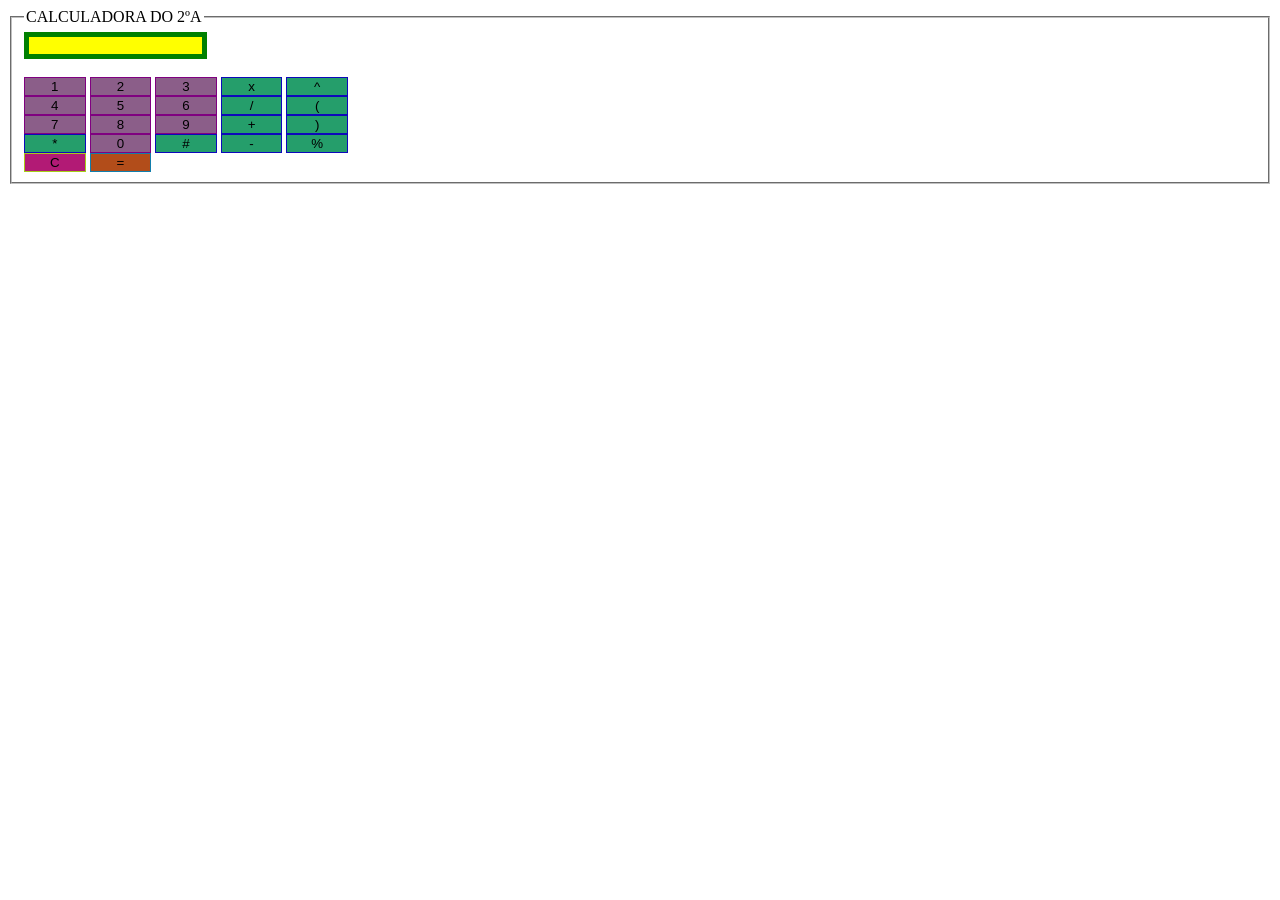
==== calculadora.html @ 992c8a3c "Create calculadora.html" ====
<!DOCTYPE html>
<html lang="en">
<head>
    <meta charset="UTF-8">
    <meta name="viewport" content="width=device-width, initial-scale=1.0">
    <title>CALCULADORA</title>
    <style>
        .campo{
            background-color: yellow;
            border:5px solid green;
        }
        .botao{
            width:5%;
            height:3%;
            background-color: rgb(139, 94, 137);
            border:1.5px solid purple;
        }
        .botao2{
            width:5%;
            height:3%;
            background-color: rgb(37, 158, 107);
            border:1.5px solid rgb(14, 8, 187);
        }
        .botao3{
            width:5%;
            height:3%;
            background-color: rgb(178, 26, 117);
            border:1.5px solid rgb(166, 206, 24);
        }
        .botao4{
            width:5%;
            height:3%;
            background-color: rgb(178, 77, 26);
            border:1.5px solid rgb(18, 126, 172);
        }
    </style>
    <script>
            function adicionar(valor){
                document.getElementById("campo").value += valor;
            }
            function limpar(){
                document.getElementById("campo").value = "";

            }
    </script>
</head>
<body>
    <fieldset>
        <legend>CALCULADORA DO 2ºA</legend>
        <input type="text" id="campo" class="campo"><br><br>
        <button class="botao"onclick="adicionar('1')">1</button>
        <button class="botao"onclick="adicionar('2')">2</button>
        <button class="botao"onclick="adicionar('3')">3</button>
        <button class="botao2">x</button>
        <button class="botao2">^</button>
        <br>
        <button class="botao"onclick="adicionar('4')">4</button>
        <button class="botao"onclick="adicionar('5')">5</button>
        <button class="botao"onclick="adicionar('6')">6</button>
        <button class="botao2"onclick="adicionar('/')">/</button>
        <button class="botao2"onclick="adicionar('(')">(</button>
        <br>
        <button class="botao"onclick="adicionar('7')">7</button>
        <button class="botao"onclick="adicionar('8')">8</button>
        <button class="botao"onclick="adicionar('9')">9</button>
        <button class="botao2"onclick="adicionar('+')">+</button>
        <button class="botao2"onclick="adicionar(')')">)</button>
        <br>
        <button class="botao2">*</button>
        <button class="botao"onclick="adicionar('0')">0</button>
        <button class="botao2"onclick="adicionar('#')">#</button>
        <button class="botao2"onclick="adicionar('-')">-</button>
        <button class="botao2"onclick="adicionar('%')">%</button>
        <br>
        <button class="botao3"onclick="limpar()">C</button>
        <button class="botao4"onclick="adicionar('=')">=</button>
    </fieldset>
</body>
</html>
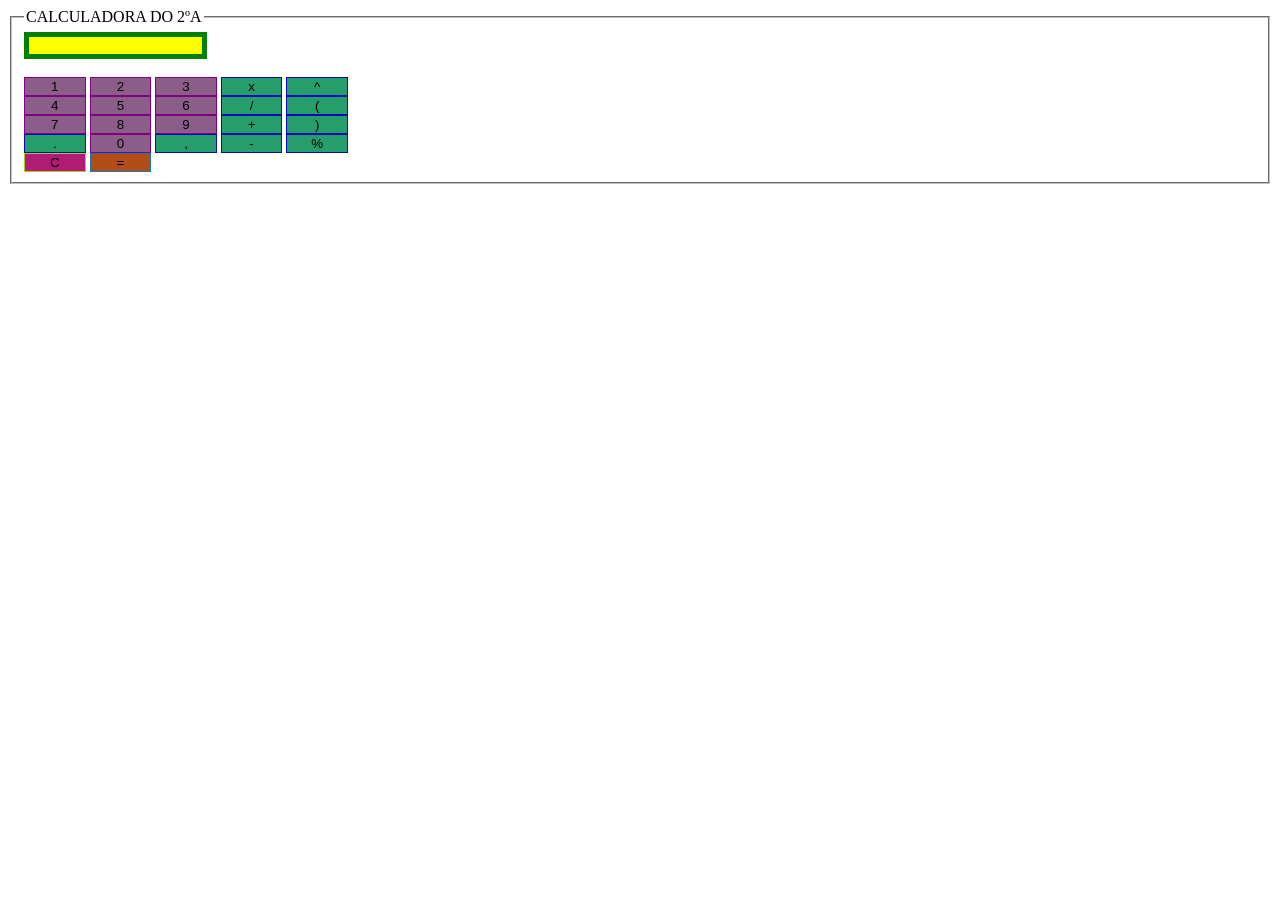
==== commit fa672de2: "Update calculadora.html" ====
--- a/calculadora.html
+++ b/calculadora.html
@@ -4,7 +4,7 @@
 <head>
     <meta charset="UTF-8">
     <meta name="viewport" content="width=device-width, initial-scale=1.0">
-    <title>CALCULADORA</title>
+    <title>Document</title>
     <style>
         .campo{
             background-color: yellow;
@@ -36,45 +36,52 @@
         }
     </style>
     <script>
-            function adicionar(valor){
-                document.getElementById("campo").value += valor;
+        function adicionar(valor){
+            document.getElementById("campo").value += valor;
+        }
+        function limpar(){
+            document.getElementById("campo").value = "";
+        }
+        function calcular(){
+            var campo = document.getElementById("campo");
+            try{
+               campo.value = eval(campo.value); 
+            }catch(error){
+                campo.value ="Erro";
             }
-            function limpar(){
-                document.getElementById("campo").value = "";
-
-            }
+        }
     </script>
 </head>
 <body>
     <fieldset>
         <legend>CALCULADORA DO 2ºA</legend>
-        <input type="text" id="campo" class="campo"><br><br>
-        <button class="botao"onclick="adicionar('1')">1</button>
-        <button class="botao"onclick="adicionar('2')">2</button>
-        <button class="botao"onclick="adicionar('3')">3</button>
-        <button class="botao2">x</button>
-        <button class="botao2">^</button>
+        <input type="text" id="campo" onclick="adicionar('1')" class="campo"><br><br>
+        <button onclick="adicionar('1')" class="botao">1</button>
+        <button onclick="adicionar('2')" class="botao">2</button>
+        <button onclick="adicionar('3')" class="botao">3</button>
+        <button onclick="adicionar('*')" class="botao2">x</button>
+        <button onclick="adicionar('^')" class="botao2">^</button>
         <br>
-        <button class="botao"onclick="adicionar('4')">4</button>
-        <button class="botao"onclick="adicionar('5')">5</button>
-        <button class="botao"onclick="adicionar('6')">6</button>
-        <button class="botao2"onclick="adicionar('/')">/</button>
-        <button class="botao2"onclick="adicionar('(')">(</button>
+        <button onclick="adicionar('4')" class="botao">4</button>
+        <button onclick="adicionar('5')" class="botao">5</button>
+        <button onclick="adicionar('6')" class="botao">6</button>
+        <button onclick="adicionar('/')" class="botao2">/</button>
+        <button onclick="adicionar('(')" class="botao2">(</button>
         <br>
-        <button class="botao"onclick="adicionar('7')">7</button>
-        <button class="botao"onclick="adicionar('8')">8</button>
-        <button class="botao"onclick="adicionar('9')">9</button>
-        <button class="botao2"onclick="adicionar('+')">+</button>
-        <button class="botao2"onclick="adicionar(')')">)</button>
+        <button onclick="adicionar('7')" class="botao">7</button>
+        <button onclick="adicionar('8')" class="botao">8</button>
+        <button onclick="adicionar('9')" class="botao">9</button>
+        <button onclick="adicionar('+')" class="botao2">+</button>
+        <button onclick="adicionar(')')" class="botao2">)</button>
         <br>
-        <button class="botao2">*</button>
-        <button class="botao"onclick="adicionar('0')">0</button>
-        <button class="botao2"onclick="adicionar('#')">#</button>
-        <button class="botao2"onclick="adicionar('-')">-</button>
-        <button class="botao2"onclick="adicionar('%')">%</button>
+        <button onclick="adicionar('.')" class="botao2">.</button>
+        <button onclick="adicionar('0')" class="botao">0</button>
+        <button onclick="adicionar(',')" class="botao2">,</button>
+        <button onclick="adicionar('-')" class="botao2">-</button>
+        <button onclick="adicionar('%')" class="botao2">%</button>
         <br>
-        <button class="botao3"onclick="limpar()">C</button>
-        <button class="botao4"onclick="adicionar('=')">=</button>
+        <button onclick="limpar()" class="botao3">C</button>
+        <button onclick="calcular()" class="botao4">=</button>
     </fieldset>
 </body>
 </html>
